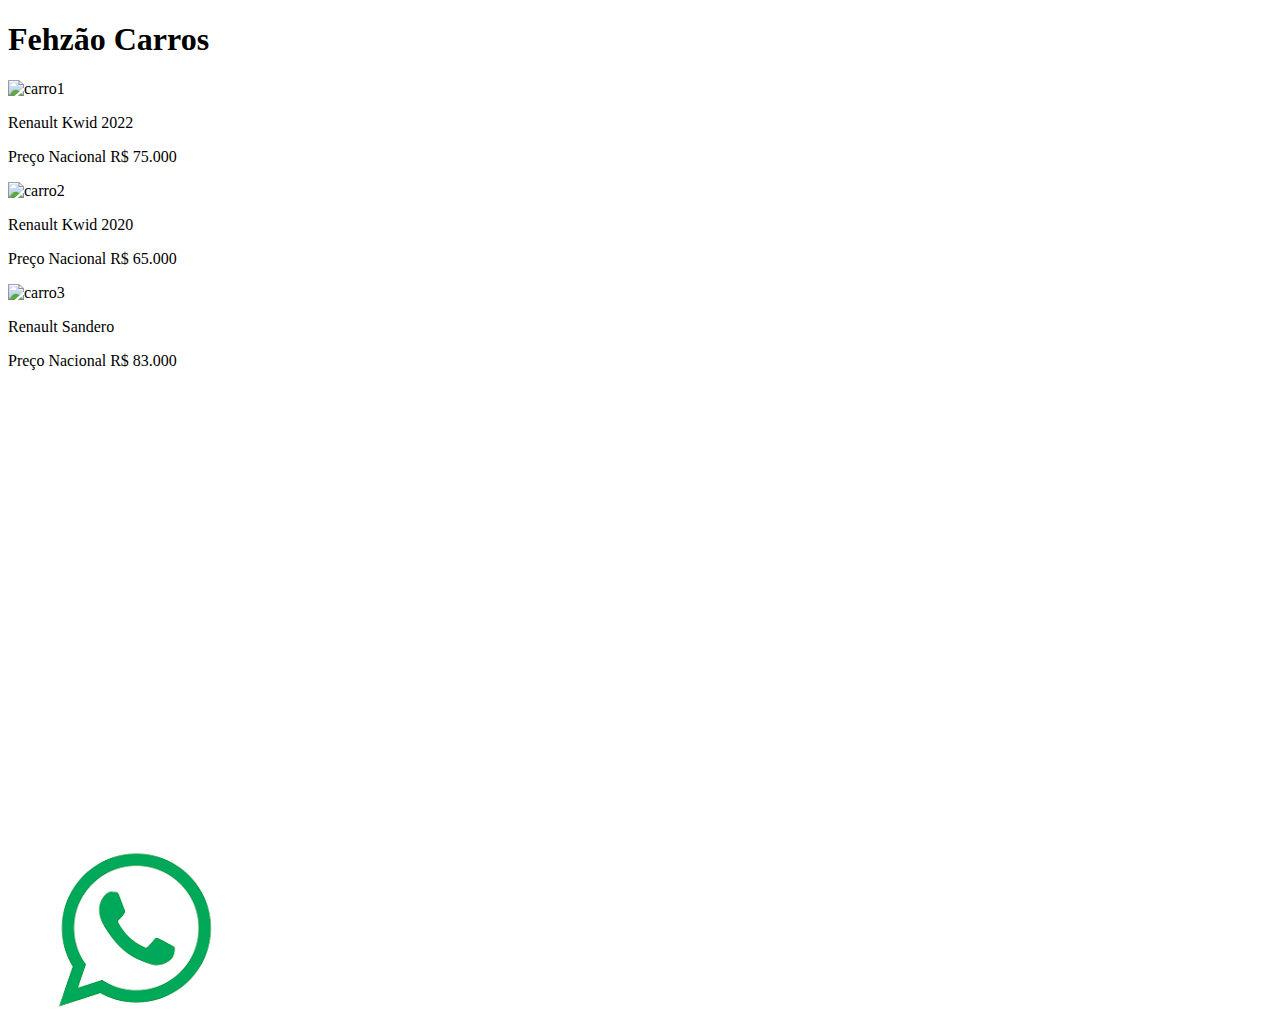
==== index.html @ 8db5f7ae "atualizei a pagina" ====
<!DOCTYPE html>
<html lang="pt-br">

<head>
  <meta charset="UTF-8">
  <meta name="viewport" content="width=device-width, initial-scale=1.0">
  <title>Agencia de Carros</title>
  <link rel="stylesheet" href="../landing-pagina/teste0001/estilos/style.css" media="all">
  <link rel="stylesheet" href="../landing-pagina/teste0001/estilos/retrato.css" media="screen and (orientation: portrait)">
  <link rel="stylesheet" href="../landing-pagina/teste0001/estilos/paisagem.css" media="screen and (orientation: landscape)">
</head>

<body>
  <h1>Fehzão Carros</h1>
  <div class="imagens">
    <div class="carros">
      <img src="../landing-pagina/teste0001/imagem/carro.jpg" alt="carro1">
      <p class="ano">Renault Kwid 2022</p>
      <p class="preço">Preço Nacional R$ 75.000</p>
    </div>
    <div class="carros">
      <img src="../landing-pagina/teste0001/imagem/carro2.jpg" alt="carro2">
      <p class="ano">Renault Kwid 2020</p>
      <p class="preço">Preço Nacional R$ 65.000</p>
    </div>
    <div class="carros">
      <img src="../landing-pagina/teste0001/imagem/carro3.jpg" alt="carro3">
      <p class="ano">Renault Sandero</p>
      <p class="preço">Preço Nacional R$ 83.000</p>
    </div>
  </div>

  <div class="mapa">
    <iframe
      src="https://www.google.com/maps/embed?pb=!1m18!1m12!1m3!1d3657.664268959824!2d-46.3535317284754!3d-23.544574714123552!2m3!1f0!2f0!3f0!3m2!1i1024!2i768!4f13.1!3m3!1m2!1s0x94ce7ab8a49538af%3A0x9736bc43852a9d9f!2sR.%20guariba%2C%20110%20-%20Jardim%20Debora%2C%20Po%C3%A1%20-%20SP%2C%2008566-530!5e0!3m2!1spt-BR!2sbr!4v1690410543713!5m2!1spt-BR!2sbr"
      width="600" height="450" style="border:0;" allowfullscreen="" loading="lazy"
      referrerpolicy="no-referrer-when-downgrade">mapa</iframe>
  </div>

  <div class="contato">
    <a href="/">
      <img src="../teste0001/imagem/whatsapp.png" alt="iconewhatsapp">
    </a>
    <!-- <p>(11)9999-9999</p> -->
  </div>


</body>

</html>
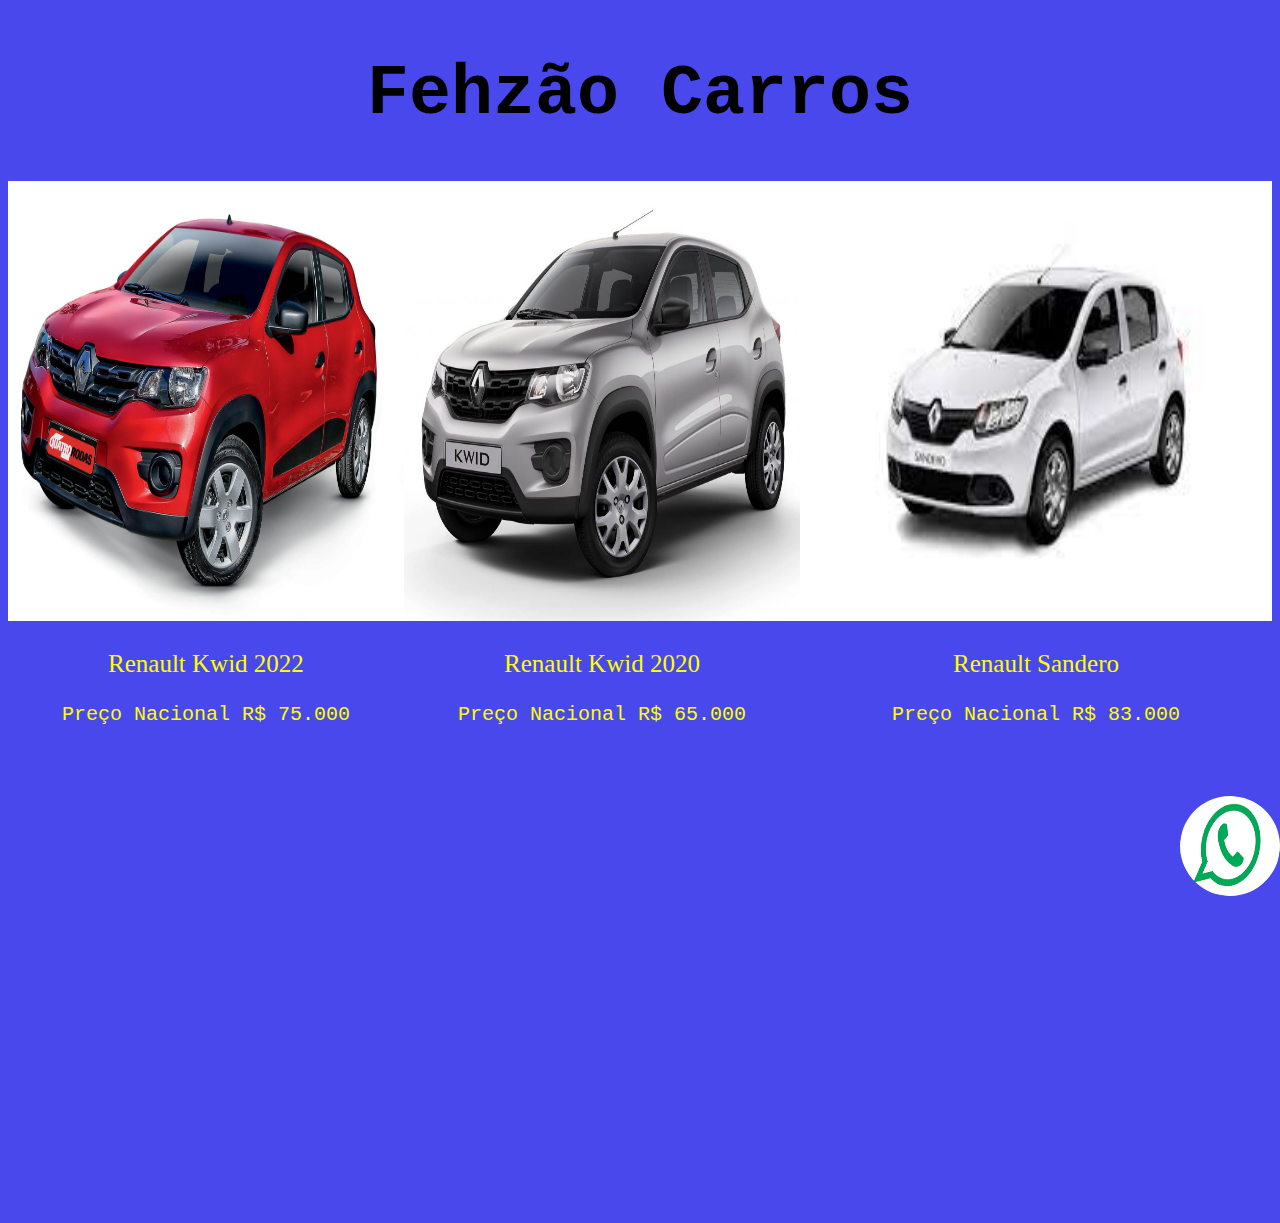
==== commit 7b554a12: "atualizei a pagina" ====
--- a/index.html
+++ b/index.html
@@ -5,26 +5,26 @@
   <meta charset="UTF-8">
   <meta name="viewport" content="width=device-width, initial-scale=1.0">
   <title>Agencia de Carros</title>
-  <link rel="stylesheet" href="../landing-pagina/teste0001/estilos/style.css" media="all">
-  <link rel="stylesheet" href="../landing-pagina/teste0001/estilos/retrato.css" media="screen and (orientation: portrait)">
-  <link rel="stylesheet" href="../landing-pagina/teste0001/estilos/paisagem.css" media="screen and (orientation: landscape)">
+  <link rel="stylesheet" href="/estilos/style.css" media="all">
+  <link rel="stylesheet" href="/estilos/retrato.css" media="screen and (orientation: portrait)">
+  <link rel="stylesheet" href="/estilos/paisagem.css" media="screen and (orientation: landscape)">
 </head>
 
 <body>
   <h1>Fehzão Carros</h1>
   <div class="imagens">
     <div class="carros">
-      <img src="../landing-pagina/teste0001/imagem/carro.jpg" alt="carro1">
+      <img src="/imagem/carro.jpg" alt="carro1">
       <p class="ano">Renault Kwid 2022</p>
       <p class="preço">Preço Nacional R$ 75.000</p>
     </div>
     <div class="carros">
-      <img src="../landing-pagina/teste0001/imagem/carro2.jpg" alt="carro2">
+      <img src="/imagem/carro2.jpg" alt="carro2">
       <p class="ano">Renault Kwid 2020</p>
       <p class="preço">Preço Nacional R$ 65.000</p>
     </div>
     <div class="carros">
-      <img src="../landing-pagina/teste0001/imagem/carro3.jpg" alt="carro3">
+      <img src="/imagem/carro3.jpg" alt="carro3">
       <p class="ano">Renault Sandero</p>
       <p class="preço">Preço Nacional R$ 83.000</p>
     </div>
--- a/estilos/style.css
+++ b/estilos/style.css
@@ -0,0 +1,113 @@
+@charset "UTF-8";
+
+/* Aparelho todo os tipos */
+
+body {
+  background-color: rgb(72, 72, 237);
+  font-family: monospace;
+  min-height: fit-content;
+  display: flex;
+  flex-direction: column;
+}
+
+h1 {
+  font-size: 70px;
+  text-align: center;
+}
+
+.imagens>.carros>img {
+  width: 100%;
+  height: 440px;
+  margin: 0;
+
+}
+
+.imagens>.carros>img:hover {
+ 
+  transform: scale(1.05);
+  border-radius: 4px;
+  transition: transform 0.5s;
+
+}
+
+
+.imagens {
+  display: flex;
+  width: 100%;
+}
+
+@media screen and (max-width: 500px) {
+  .imagens {
+    flex-direction: column;
+  }
+}
+
+.ano {
+  font-family: initial;
+  font-size: 25px;
+}
+
+.ano:hover, .preço:hover {
+  font-size: 30px;
+  transition: fonte-size 0.5s;
+}
+
+.preço {
+  font-family:monospace;
+  font-size: 20px;
+}
+
+.mapa {
+  margin-top: 100px;
+  display: flex;
+  justify-content: center;
+  margin: 8px;
+}
+
+@media screen and (max-width: 500px) {
+  /* .mapa {
+    width: 250px;
+  } */
+}
+
+.mapa>iframe {
+  width: 100%;
+}
+
+.contato {
+  position: fixed;
+  bottom: 0;
+  right: 0;
+  width: 100px;
+  border-radius: 50%;
+}
+
+.contato>a {
+  display: block;
+  width: 100%;
+  border-radius: 50%;
+}
+
+.contato>a>img {
+  width: 100px;
+  height: 100px;
+  border-radius: 50%;
+  transform: rotate(10deg);
+}
+
+@media screen and (max-width: 500px) {
+  .contato {
+    width: 60px;
+  }
+
+  .contato>a>img {
+    width: 60px;
+    height: 60px;
+  }
+}
+
+p {
+  color: yellow;
+  text-align: center;
+  font-size: 30px;
+}--- a/estilos/retrato.css
+++ b/estilos/retrato.css
@@ -0,0 +1,8 @@
+@charset "UTF-8";
+
+/* Aparelho deitado (portrait) */
+
+/* body {
+  background-image: url("../teste0001/imagem/carro.jpg"), url("../teste0001/imagem/carro2.jpg"), url("../teste0001/imagem/carro3.jpg");
+  background-position: center bottom;
+ } */--- a/estilos/paisagem.css
+++ b/estilos/paisagem.css
@@ -0,0 +1,8 @@
+@charset "UTF-8";
+
+/* Aparelho deitado (landscape) */
+
+/* body {
+  background-image: url("../teste0001/imagem/carro.jpg"), url("../teste0001/imagem/carro2.jpg"), url("../teste0001/imagem/carro3.jpg");
+  background-position: center bottom;
+ } */
